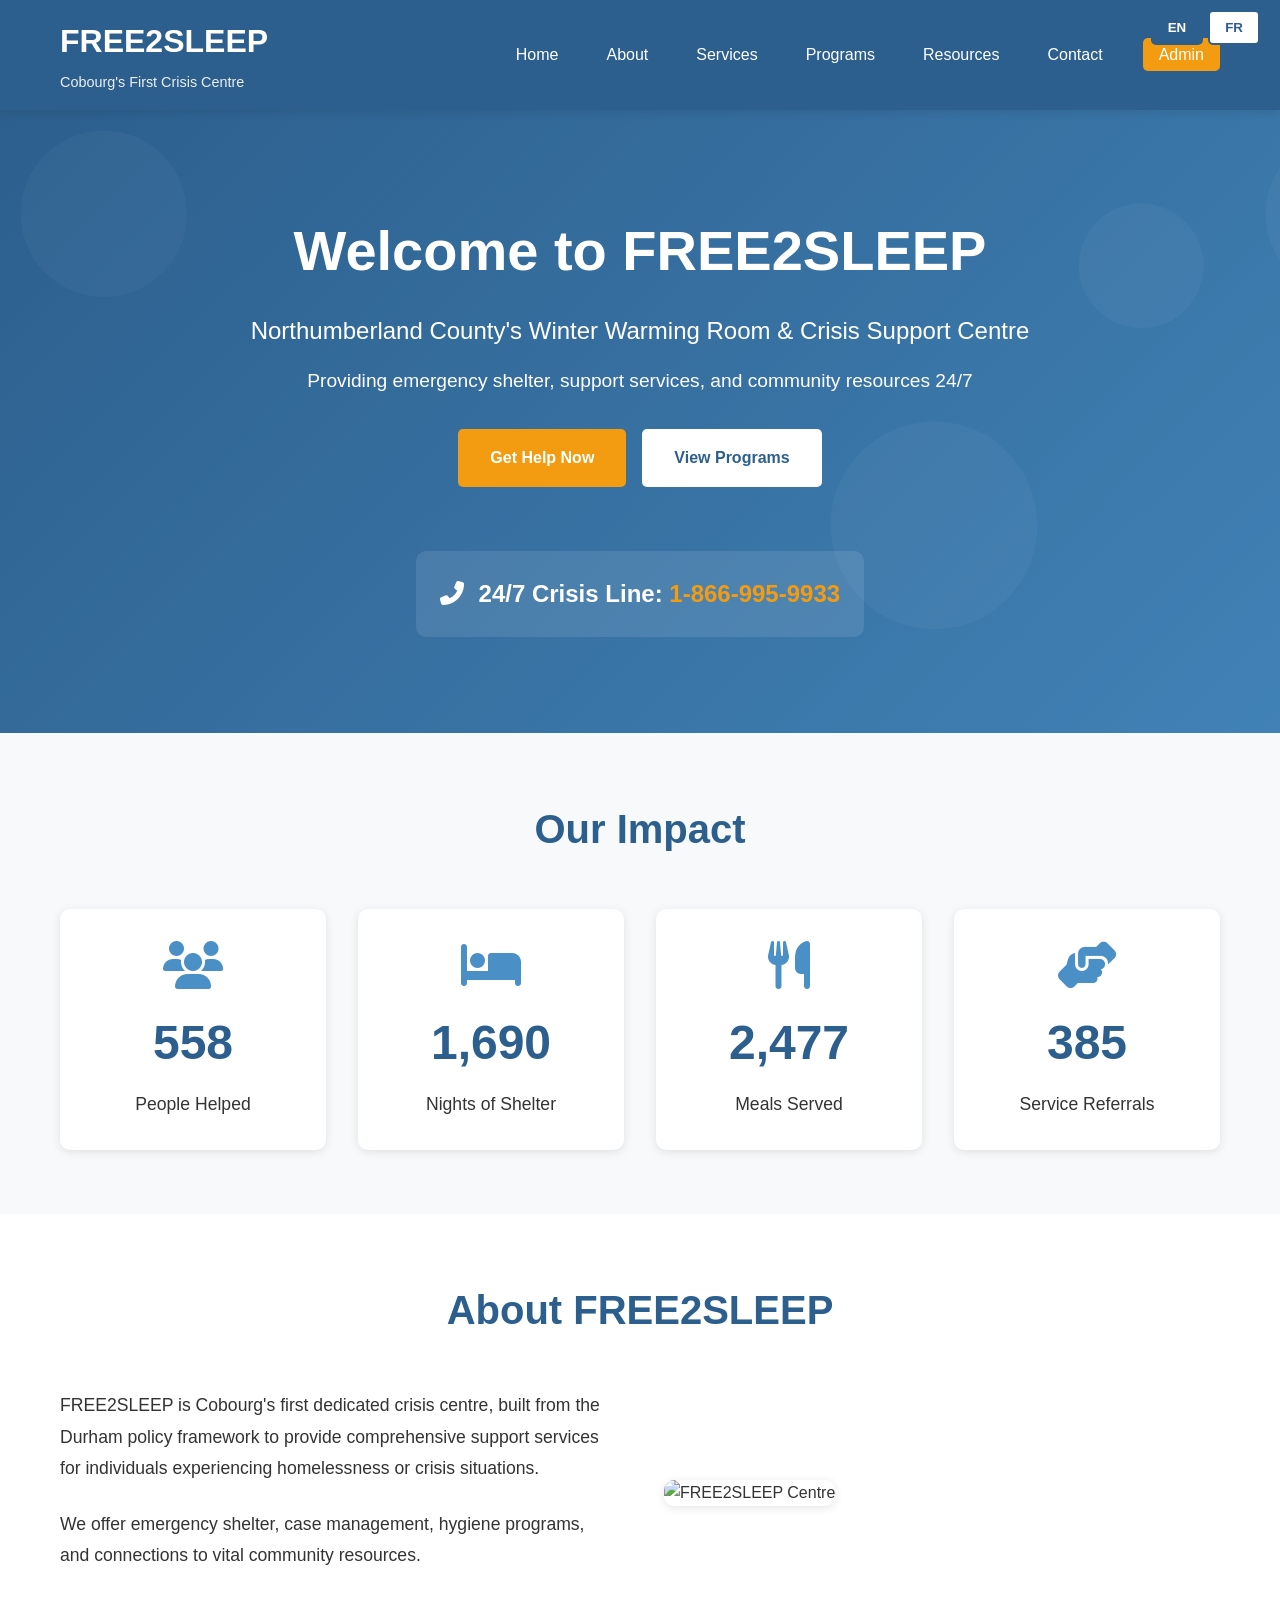
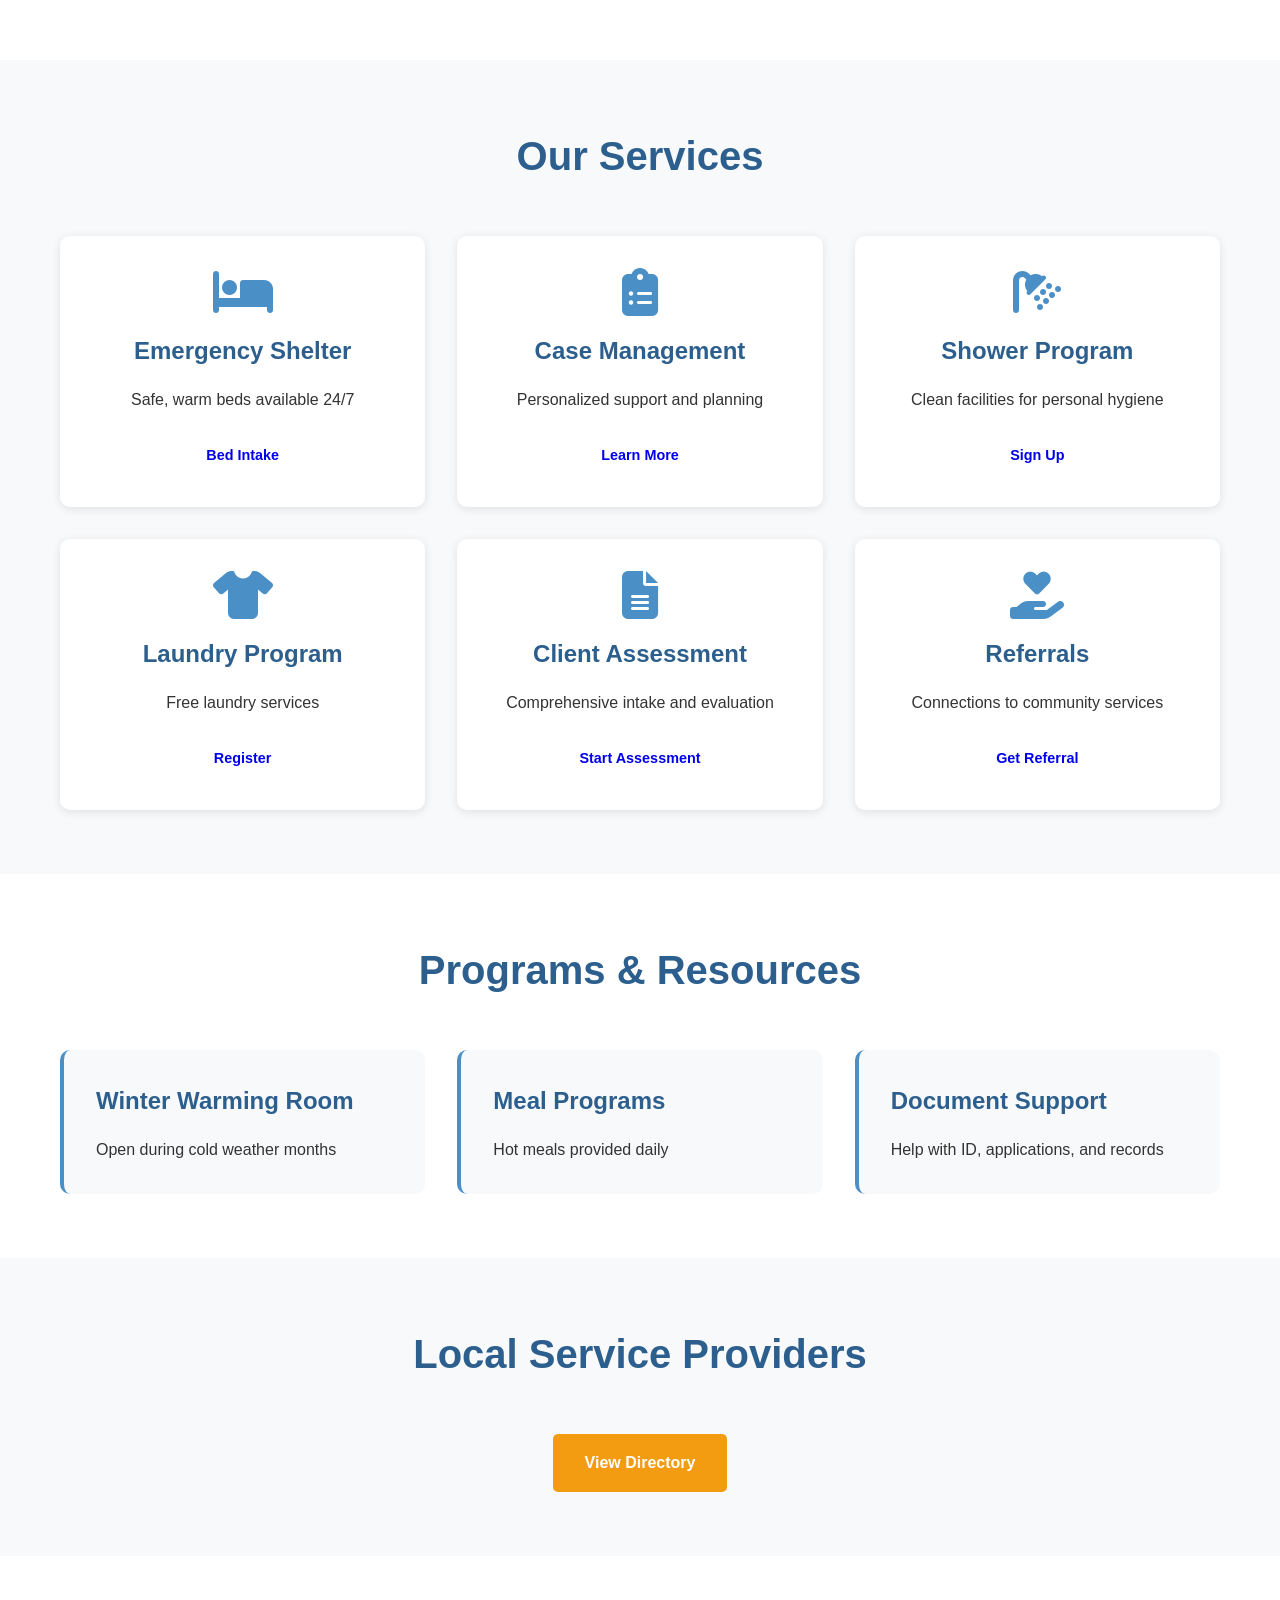
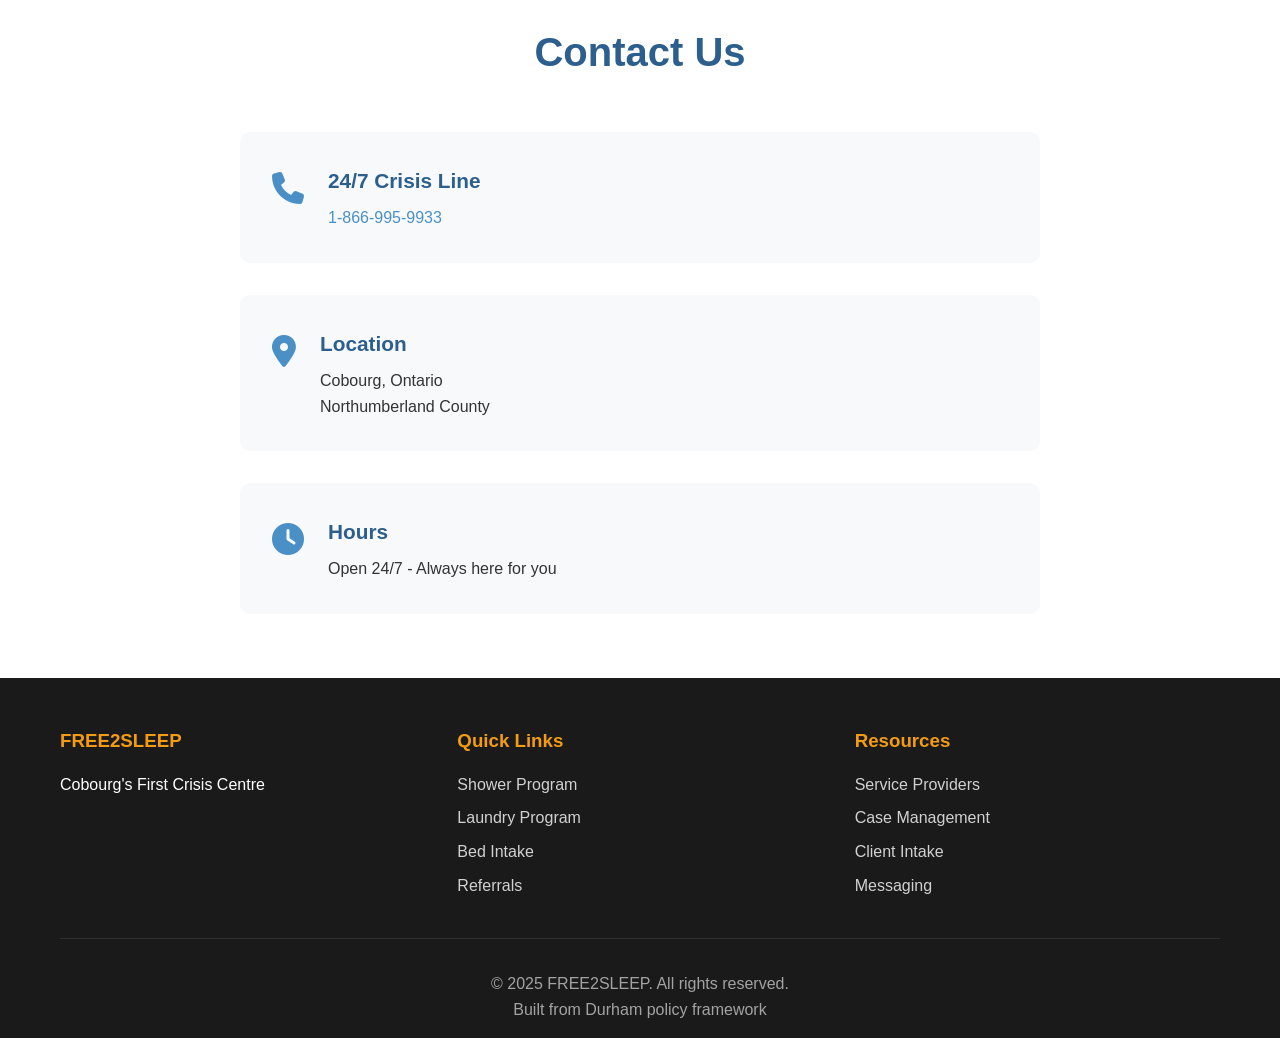
==== index.html @ a11d5637 "Add all website pages and core functionality Co-authored-by: acesonder <191418417+acesonder@users.no" ====
<!DOCTYPE html>
<html lang="en">
<head>
    <meta charset="UTF-8">
    <meta name="viewport" content="width=device-width, initial-scale=1.0">
    <meta name="description" content="FREE2SLEEP - Cobourg's First Crisis Centre providing emergency shelter, support services, and community resources">
    <title>FREE2SLEEP - Cobourg Crisis Centre</title>
    <link rel="stylesheet" href="css/styles.css">
    <link rel="stylesheet" href="https://cdnjs.cloudflare.com/ajax/libs/font-awesome/6.4.0/css/all.min.css">
</head>
<body>
    <!-- Language Selector -->
    <div class="language-selector">
        <button id="lang-en" class="lang-btn active" aria-label="English">EN</button>
        <button id="lang-fr" class="lang-btn" aria-label="Français">FR</button>
    </div>

    <!-- Navigation -->
    <nav class="navbar" role="navigation" aria-label="Main navigation">
        <div class="container">
            <div class="nav-brand">
                <h1>FREE2SLEEP</h1>
                <p class="tagline" data-en="Cobourg's First Crisis Centre" data-fr="Premier centre de crise de Cobourg">Cobourg's First Crisis Centre</p>
            </div>
            <button class="nav-toggle" aria-label="Toggle navigation" aria-expanded="false">
                <span></span>
                <span></span>
                <span></span>
            </button>
            <ul class="nav-menu">
                <li><a href="#home" data-en="Home" data-fr="Accueil">Home</a></li>
                <li><a href="#about" data-en="About" data-fr="À propos">About</a></li>
                <li><a href="#services" data-en="Services" data-fr="Services">Services</a></li>
                <li><a href="#programs" data-en="Programs" data-fr="Programmes">Programs</a></li>
                <li><a href="#resources" data-en="Resources" data-fr="Ressources">Resources</a></li>
                <li><a href="#contact" data-en="Contact" data-fr="Contact">Contact</a></li>
                <li><a href="admin.html" class="admin-link" data-en="Admin" data-fr="Admin">Admin</a></li>
            </ul>
        </div>
    </nav>

    <!-- Hero Section -->
    <section id="home" class="hero" role="banner">
        <div class="hero-overlay"></div>
        <div class="container hero-content">
            <h2 class="hero-title" data-en="Welcome to FREE2SLEEP" data-fr="Bienvenue à FREE2SLEEP">Welcome to FREE2SLEEP</h2>
            <p class="hero-subtitle" data-en="Northumberland County's Winter Warming Room & Crisis Support Centre" data-fr="Salle de réchauffement d'hiver et centre de soutien en cas de crise du comté de Northumberland">Northumberland County's Winter Warming Room & Crisis Support Centre</p>
            <p class="hero-description" data-en="Providing emergency shelter, support services, and community resources 24/7" data-fr="Fournir un hébergement d'urgence, des services de soutien et des ressources communautaires 24h/24 et 7j/7">Providing emergency shelter, support services, and community resources 24/7</p>
            <div class="hero-buttons">
                <a href="#services" class="btn btn-primary" data-en="Get Help Now" data-fr="Obtenir de l'aide maintenant">Get Help Now</a>
                <a href="#programs" class="btn btn-secondary" data-en="View Programs" data-fr="Voir les programmes">View Programs</a>
            </div>
            <div class="emergency-contact">
                <i class="fas fa-phone-alt"></i>
                <span data-en="24/7 Crisis Line: " data-fr="Ligne de crise 24/7 : ">24/7 Crisis Line: </span>
                <a href="tel:1-866-995-9933">1-866-995-9933</a>
            </div>
        </div>
    </section>

    <!-- Statistics Section -->
    <section id="count" class="stats-section">
        <div class="container">
            <h2 class="section-title" data-en="Our Impact" data-fr="Notre impact">Our Impact</h2>
            <div class="stats-grid">
                <div class="stat-card">
                    <i class="fas fa-users"></i>
                    <div class="stat-number" data-target="1247">0</div>
                    <div class="stat-label" data-en="People Helped" data-fr="Personnes aidées">People Helped</div>
                </div>
                <div class="stat-card">
                    <i class="fas fa-bed"></i>
                    <div class="stat-number" data-target="3842">0</div>
                    <div class="stat-label" data-en="Nights of Shelter" data-fr="Nuits d'hébergement">Nights of Shelter</div>
                </div>
                <div class="stat-card">
                    <i class="fas fa-utensils"></i>
                    <div class="stat-number" data-target="5630">0</div>
                    <div class="stat-label" data-en="Meals Served" data-fr="Repas servis">Meals Served</div>
                </div>
                <div class="stat-card">
                    <i class="fas fa-hands-helping"></i>
                    <div class="stat-number" data-target="892">0</div>
                    <div class="stat-label" data-en="Service Referrals" data-fr="Références de services">Service Referrals</div>
                </div>
            </div>
        </div>
    </section>

    <!-- About Section -->
    <section id="about" class="about-section">
        <div class="container">
            <h2 class="section-title" data-en="About FREE2SLEEP" data-fr="À propos de FREE2SLEEP">About FREE2SLEEP</h2>
            <div class="about-content">
                <div class="about-text">
                    <p data-en="FREE2SLEEP is Cobourg's first dedicated crisis centre, built from the Durham policy framework to provide comprehensive support services for individuals experiencing homelessness or crisis situations." data-fr="FREE2SLEEP est le premier centre de crise dédié de Cobourg, construit à partir du cadre politique de Durham pour fournir des services de soutien complets aux personnes en situation d'itinérance ou de crise.">
                        FREE2SLEEP is Cobourg's first dedicated crisis centre, built from the Durham policy framework to provide comprehensive support services for individuals experiencing homelessness or crisis situations.
                    </p>
                    <p data-en="We offer emergency shelter, case management, hygiene programs, and connections to vital community resources." data-fr="Nous offrons un hébergement d'urgence, une gestion de cas, des programmes d'hygiène et des connexions à des ressources communautaires vitales.">
                        We offer emergency shelter, case management, hygiene programs, and connections to vital community resources.
                    </p>
                </div>
                <div class="about-image">
                    <img src="images/placeholder-about.jpg" alt="FREE2SLEEP Centre" loading="lazy">
                </div>
            </div>
        </div>
    </section>

    <!-- Services Section -->
    <section id="services" class="services-section">
        <div class="container">
            <h2 class="section-title" data-en="Our Services" data-fr="Nos services">Our Services</h2>
            <div class="services-grid">
                <div class="service-card">
                    <i class="fas fa-bed"></i>
                    <h3 data-en="Emergency Shelter" data-fr="Hébergement d'urgence">Emergency Shelter</h3>
                    <p data-en="Safe, warm beds available 24/7" data-fr="Lits sûrs et chauds disponibles 24h/24 et 7j/7">Safe, warm beds available 24/7</p>
                    <a href="bed-intake.html" class="btn btn-small" data-en="Bed Intake" data-fr="Admission au lit">Bed Intake</a>
                </div>
                <div class="service-card">
                    <i class="fas fa-clipboard-list"></i>
                    <h3 data-en="Case Management" data-fr="Gestion de cas">Case Management</h3>
                    <p data-en="Personalized support and planning" data-fr="Soutien et planification personnalisés">Personalized support and planning</p>
                    <a href="case-management.html" class="btn btn-small" data-en="Learn More" data-fr="En savoir plus">Learn More</a>
                </div>
                <div class="service-card">
                    <i class="fas fa-shower"></i>
                    <h3 data-en="Shower Program" data-fr="Programme de douche">Shower Program</h3>
                    <p data-en="Clean facilities for personal hygiene" data-fr="Installations propres pour l'hygiène personnelle">Clean facilities for personal hygiene</p>
                    <a href="shower-program.html" class="btn btn-small" data-en="Sign Up" data-fr="S'inscrire">Sign Up</a>
                </div>
                <div class="service-card">
                    <i class="fas fa-tshirt"></i>
                    <h3 data-en="Laundry Program" data-fr="Programme de buanderie">Laundry Program</h3>
                    <p data-en="Free laundry services" data-fr="Services de buanderie gratuits">Free laundry services</p>
                    <a href="laundry-program.html" class="btn btn-small" data-en="Register" data-fr="S'inscrire">Register</a>
                </div>
                <div class="service-card">
                    <i class="fas fa-file-alt"></i>
                    <h3 data-en="Client Assessment" data-fr="Évaluation du client">Client Assessment</h3>
                    <p data-en="Comprehensive intake and evaluation" data-fr="Admission et évaluation complètes">Comprehensive intake and evaluation</p>
                    <a href="client-intake.html" class="btn btn-small" data-en="Start Assessment" data-fr="Commencer l'évaluation">Start Assessment</a>
                </div>
                <div class="service-card">
                    <i class="fas fa-hand-holding-heart"></i>
                    <h3 data-en="Referrals" data-fr="Références">Referrals</h3>
                    <p data-en="Connections to community services" data-fr="Connexions aux services communautaires">Connections to community services</p>
                    <a href="referral.html" class="btn btn-small" data-en="Get Referral" data-fr="Obtenir une référence">Get Referral</a>
                </div>
            </div>
        </div>
    </section>

    <!-- Programs Section -->
    <section id="programs" class="programs-section">
        <div class="container">
            <h2 class="section-title" data-en="Programs & Resources" data-fr="Programmes et ressources">Programs & Resources</h2>
            <div class="programs-grid">
                <div class="program-card">
                    <h3 data-en="Winter Warming Room" data-fr="Salle de réchauffement d'hiver">Winter Warming Room</h3>
                    <p data-en="Open during cold weather months" data-fr="Ouvert pendant les mois froids">Open during cold weather months</p>
                </div>
                <div class="program-card">
                    <h3 data-en="Meal Programs" data-fr="Programmes de repas">Meal Programs</h3>
                    <p data-en="Hot meals provided daily" data-fr="Repas chauds servis quotidiennement">Hot meals provided daily</p>
                </div>
                <div class="program-card">
                    <h3 data-en="Document Support" data-fr="Soutien aux documents">Document Support</h3>
                    <p data-en="Help with ID, applications, and records" data-fr="Aide avec l'identification, les demandes et les dossiers">Help with ID, applications, and records</p>
                </div>
            </div>
        </div>
    </section>

    <!-- Resources Section -->
    <section id="resources" class="resources-section">
        <div class="container">
            <h2 class="section-title" data-en="Local Service Providers" data-fr="Fournisseurs de services locaux">Local Service Providers</h2>
            <div class="resources-link">
                <a href="service-providers.html" class="btn btn-primary" data-en="View Directory" data-fr="Voir l'annuaire">View Directory</a>
            </div>
        </div>
    </section>

    <!-- Contact Section -->
    <section id="contact" class="contact-section">
        <div class="container">
            <h2 class="section-title" data-en="Contact Us" data-fr="Nous contacter">Contact Us</h2>
            <div class="contact-content">
                <div class="contact-info">
                    <div class="contact-item">
                        <i class="fas fa-phone"></i>
                        <div>
                            <h3 data-en="24/7 Crisis Line" data-fr="Ligne de crise 24/7">24/7 Crisis Line</h3>
                            <p><a href="tel:1-866-995-9933">1-866-995-9933</a></p>
                        </div>
                    </div>
                    <div class="contact-item">
                        <i class="fas fa-map-marker-alt"></i>
                        <div>
                            <h3 data-en="Location" data-fr="Emplacement">Location</h3>
                            <p>Cobourg, Ontario<br>Northumberland County</p>
                        </div>
                    </div>
                    <div class="contact-item">
                        <i class="fas fa-clock"></i>
                        <div>
                            <h3 data-en="Hours" data-fr="Heures">Hours</h3>
                            <p data-en="Open 24/7 - Always here for you" data-fr="Ouvert 24h/24 et 7j/7 - Toujours là pour vous">Open 24/7 - Always here for you</p>
                        </div>
                    </div>
                </div>
            </div>
        </div>
    </section>

    <!-- Footer -->
    <footer class="footer">
        <div class="container">
            <div class="footer-content">
                <div class="footer-section">
                    <h3>FREE2SLEEP</h3>
                    <p data-en="Cobourg's First Crisis Centre" data-fr="Premier centre de crise de Cobourg">Cobourg's First Crisis Centre</p>
                </div>
                <div class="footer-section">
                    <h3 data-en="Quick Links" data-fr="Liens rapides">Quick Links</h3>
                    <ul>
                        <li><a href="shower-program.html" data-en="Shower Program" data-fr="Programme de douche">Shower Program</a></li>
                        <li><a href="laundry-program.html" data-en="Laundry Program" data-fr="Programme de buanderie">Laundry Program</a></li>
                        <li><a href="bed-intake.html" data-en="Bed Intake" data-fr="Admission au lit">Bed Intake</a></li>
                        <li><a href="referral.html" data-en="Referrals" data-fr="Références">Referrals</a></li>
                    </ul>
                </div>
                <div class="footer-section">
                    <h3 data-en="Resources" data-fr="Ressources">Resources</h3>
                    <ul>
                        <li><a href="service-providers.html" data-en="Service Providers" data-fr="Fournisseurs de services">Service Providers</a></li>
                        <li><a href="case-management.html" data-en="Case Management" data-fr="Gestion de cas">Case Management</a></li>
                        <li><a href="client-intake.html" data-en="Client Intake" data-fr="Admission des clients">Client Intake</a></li>
                        <li><a href="messaging.html" data-en="Messaging" data-fr="Messagerie">Messaging</a></li>
                    </ul>
                </div>
            </div>
            <div class="footer-bottom">
                <p>&copy; 2025 FREE2SLEEP. <span data-en="All rights reserved." data-fr="Tous droits réservés.">All rights reserved.</span></p>
                <p data-en="Built from Durham policy framework" data-fr="Construit à partir du cadre politique de Durham">Built from Durham policy framework</p>
            </div>
        </div>
    </footer>

    <script src="js/main.js"></script>
</body>
</html>
---- css/styles.css ----
/* CSS Reset and Base Styles */
* {
    margin: 0;
    padding: 0;
    box-sizing: border-box;
}

:root {
    --primary-color: #2c5f8d;
    --secondary-color: #4a90c7;
    --accent-color: #f39c12;
    --text-dark: #333333;
    --text-light: #ffffff;
    --bg-light: #f8f9fa;
    --bg-dark: #1a1a1a;
    --success-color: #27ae60;
    --warning-color: #e74c3c;
    --border-color: #dee2e6;
    --shadow: 0 2px 10px rgba(0, 0, 0, 0.1);
    --shadow-lg: 0 4px 20px rgba(0, 0, 0, 0.15);
}

body {
    font-family: 'Segoe UI', Tahoma, Geneva, Verdana, sans-serif;
    line-height: 1.6;
    color: var(--text-dark);
    background-color: #ffffff;
}

/* Accessibility */
.skip-link {
    position: absolute;
    top: -40px;
    left: 0;
    background: var(--primary-color);
    color: white;
    padding: 8px;
    text-decoration: none;
    z-index: 100;
}

.skip-link:focus {
    top: 0;
}

/* Language Selector */
.language-selector {
    position: fixed;
    top: 10px;
    right: 20px;
    z-index: 1000;
    display: flex;
    gap: 5px;
}

.lang-btn {
    padding: 8px 15px;
    border: 2px solid var(--primary-color);
    background: white;
    color: var(--primary-color);
    cursor: pointer;
    font-weight: bold;
    border-radius: 5px;
    transition: all 0.3s;
}

.lang-btn:hover,
.lang-btn.active {
    background: var(--primary-color);
    color: white;
}

/* Container */
.container {
    max-width: 1200px;
    margin: 0 auto;
    padding: 0 20px;
}

/* Navigation */
.navbar {
    background: var(--primary-color);
    color: white;
    padding: 1rem 0;
    position: sticky;
    top: 0;
    z-index: 999;
    box-shadow: var(--shadow);
}

.navbar .container {
    display: flex;
    justify-content: space-between;
    align-items: center;
}

.nav-brand h1 {
    font-size: 2rem;
    color: white;
    margin-bottom: 0.25rem;
}

.nav-brand .tagline {
    font-size: 0.9rem;
    color: rgba(255, 255, 255, 0.9);
}

.nav-menu {
    display: flex;
    list-style: none;
    gap: 2rem;
    align-items: center;
}

.nav-menu a {
    color: white;
    text-decoration: none;
    font-weight: 500;
    transition: color 0.3s;
    padding: 0.5rem;
}

.nav-menu a:hover,
.nav-menu a:focus {
    color: var(--accent-color);
}

.admin-link {
    background: var(--accent-color);
    padding: 0.5rem 1rem !important;
    border-radius: 5px;
}

.nav-toggle {
    display: none;
    flex-direction: column;
    background: none;
    border: none;
    cursor: pointer;
    padding: 0.5rem;
}

.nav-toggle span {
    width: 25px;
    height: 3px;
    background: white;
    margin: 3px 0;
    transition: 0.3s;
}

/* Hero Section */
.hero {
    position: relative;
    background: linear-gradient(135deg, var(--primary-color) 0%, var(--secondary-color) 100%);
    color: white;
    padding: 6rem 0;
    text-align: center;
    min-height: 600px;
    display: flex;
    align-items: center;
}

.hero-overlay {
    position: absolute;
    top: 0;
    left: 0;
    width: 100%;
    height: 100%;
    background: url('data:image/svg+xml,<svg xmlns="http://www.w3.org/2000/svg" viewBox="0 0 1200 600"><rect fill="%232c5f8d" width="1200" height="600"/><g opacity="0.1"><circle fill="white" cx="100" cy="100" r="80"/><circle fill="white" cx="900" cy="400" r="100"/><circle fill="white" cx="1100" cy="150" r="60"/></g></svg>');
    opacity: 0.3;
}

.hero-content {
    position: relative;
    z-index: 1;
}

.hero-title {
    font-size: 3.5rem;
    margin-bottom: 1rem;
    animation: fadeInUp 1s ease-out;
}

.hero-subtitle {
    font-size: 1.5rem;
    margin-bottom: 1rem;
    animation: fadeInUp 1s ease-out 0.2s;
    animation-fill-mode: both;
}

.hero-description {
    font-size: 1.2rem;
    margin-bottom: 2rem;
    max-width: 700px;
    margin-left: auto;
    margin-right: auto;
    animation: fadeInUp 1s ease-out 0.4s;
    animation-fill-mode: both;
}

.hero-buttons {
    display: flex;
    gap: 1rem;
    justify-content: center;
    margin-bottom: 2rem;
    animation: fadeInUp 1s ease-out 0.6s;
    animation-fill-mode: both;
}

.emergency-contact {
    font-size: 1.5rem;
    font-weight: bold;
    margin-top: 2rem;
    padding: 1.5rem;
    background: rgba(255, 255, 255, 0.1);
    border-radius: 10px;
    display: inline-block;
    animation: fadeInUp 1s ease-out 0.8s;
    animation-fill-mode: both;
}

.emergency-contact a {
    color: var(--accent-color);
    text-decoration: none;
}

.emergency-contact i {
    margin-right: 0.5rem;
}

/* Buttons */
.btn {
    display: inline-block;
    padding: 1rem 2rem;
    border: none;
    border-radius: 5px;
    font-size: 1rem;
    font-weight: 600;
    text-decoration: none;
    cursor: pointer;
    transition: all 0.3s;
}

.btn-primary {
    background: var(--accent-color);
    color: white;
}

.btn-primary:hover,
.btn-primary:focus {
    background: #e67e22;
    transform: translateY(-2px);
    box-shadow: var(--shadow-lg);
}

.btn-secondary {
    background: white;
    color: var(--primary-color);
}

.btn-secondary:hover,
.btn-secondary:focus {
    background: var(--bg-light);
    transform: translateY(-2px);
}

.btn-small {
    padding: 0.5rem 1rem;
    font-size: 0.9rem;
}

/* Statistics Section */
.stats-section {
    padding: 4rem 0;
    background: var(--bg-light);
}

.section-title {
    text-align: center;
    font-size: 2.5rem;
    margin-bottom: 3rem;
    color: var(--primary-color);
}

.stats-grid {
    display: grid;
    grid-template-columns: repeat(auto-fit, minmax(250px, 1fr));
    gap: 2rem;
}

.stat-card {
    background: white;
    padding: 2rem;
    border-radius: 10px;
    text-align: center;
    box-shadow: var(--shadow);
    transition: transform 0.3s;
}

.stat-card:hover {
    transform: translateY(-5px);
    box-shadow: var(--shadow-lg);
}

.stat-card i {
    font-size: 3rem;
    color: var(--secondary-color);
    margin-bottom: 1rem;
}

.stat-number {
    font-size: 3rem;
    font-weight: bold;
    color: var(--primary-color);
    margin-bottom: 0.5rem;
}

.stat-label {
    font-size: 1.1rem;
    color: var(--text-dark);
}

/* About Section */
.about-section {
    padding: 4rem 0;
}

.about-content {
    display: grid;
    grid-template-columns: 1fr 1fr;
    gap: 3rem;
    align-items: center;
}

.about-text p {
    margin-bottom: 1.5rem;
    font-size: 1.1rem;
    line-height: 1.8;
}

.about-image img {
    width: 100%;
    border-radius: 10px;
    box-shadow: var(--shadow);
}

/* Services Section */
.services-section {
    padding: 4rem 0;
    background: var(--bg-light);
}

.services-grid {
    display: grid;
    grid-template-columns: repeat(auto-fit, minmax(300px, 1fr));
    gap: 2rem;
}

.service-card {
    background: white;
    padding: 2rem;
    border-radius: 10px;
    box-shadow: var(--shadow);
    text-align: center;
    transition: transform 0.3s;
}

.service-card:hover {
    transform: translateY(-5px);
    box-shadow: var(--shadow-lg);
}

.service-card i {
    font-size: 3rem;
    color: var(--secondary-color);
    margin-bottom: 1rem;
}

.service-card h3 {
    font-size: 1.5rem;
    margin-bottom: 1rem;
    color: var(--primary-color);
}

.service-card p {
    margin-bottom: 1.5rem;
    color: var(--text-dark);
}

/* Programs Section */
.programs-section {
    padding: 4rem 0;
}

.programs-grid {
    display: grid;
    grid-template-columns: repeat(auto-fit, minmax(300px, 1fr));
    gap: 2rem;
}

.program-card {
    background: var(--bg-light);
    padding: 2rem;
    border-radius: 10px;
    border-left: 4px solid var(--secondary-color);
}

.program-card h3 {
    font-size: 1.5rem;
    margin-bottom: 1rem;
    color: var(--primary-color);
}

/* Resources Section */
.resources-section {
    padding: 4rem 0;
    background: var(--bg-light);
    text-align: center;
}

.resources-link {
    margin-top: 2rem;
}

/* Contact Section */
.contact-section {
    padding: 4rem 0;
}

.contact-content {
    max-width: 800px;
    margin: 0 auto;
}

.contact-info {
    display: grid;
    gap: 2rem;
}

.contact-item {
    display: flex;
    align-items: flex-start;
    gap: 1.5rem;
    padding: 2rem;
    background: var(--bg-light);
    border-radius: 10px;
}

.contact-item i {
    font-size: 2rem;
    color: var(--secondary-color);
    margin-top: 0.5rem;
}

.contact-item h3 {
    font-size: 1.3rem;
    margin-bottom: 0.5rem;
    color: var(--primary-color);
}

.contact-item a {
    color: var(--secondary-color);
    text-decoration: none;
    font-weight: 500;
}

/* Footer */
.footer {
    background: var(--bg-dark);
    color: white;
    padding: 3rem 0 1rem;
}

.footer-content {
    display: grid;
    grid-template-columns: repeat(auto-fit, minmax(250px, 1fr));
    gap: 2rem;
    margin-bottom: 2rem;
}

.footer-section h3 {
    margin-bottom: 1rem;
    color: var(--accent-color);
}

.footer-section ul {
    list-style: none;
}

.footer-section ul li {
    margin-bottom: 0.5rem;
}

.footer-section a {
    color: rgba(255, 255, 255, 0.8);
    text-decoration: none;
    transition: color 0.3s;
}

.footer-section a:hover {
    color: var(--accent-color);
}

.footer-bottom {
    text-align: center;
    padding-top: 2rem;
    border-top: 1px solid rgba(255, 255, 255, 0.1);
    color: rgba(255, 255, 255, 0.6);
}

/* Forms */
.form-container {
    max-width: 800px;
    margin: 0 auto;
    padding: 3rem 0;
}

.form-group {
    margin-bottom: 1.5rem;
}

.form-group label {
    display: block;
    margin-bottom: 0.5rem;
    font-weight: 600;
    color: var(--text-dark);
}

.form-group input,
.form-group select,
.form-group textarea {
    width: 100%;
    padding: 0.75rem;
    border: 2px solid var(--border-color);
    border-radius: 5px;
    font-size: 1rem;
    transition: border-color 0.3s;
}

.form-group input:focus,
.form-group select:focus,
.form-group textarea:focus {
    outline: none;
    border-color: var(--secondary-color);
}

.form-group textarea {
    min-height: 120px;
    resize: vertical;
}

.form-required {
    color: var(--warning-color);
}

/* Admin Login */
.admin-login {
    max-width: 400px;
    margin: 5rem auto;
    padding: 2rem;
    background: white;
    border-radius: 10px;
    box-shadow: var(--shadow-lg);
}

.admin-dashboard {
    padding: 2rem 0;
}

.dashboard-grid {
    display: grid;
    grid-template-columns: repeat(auto-fit, minmax(250px, 1fr));
    gap: 2rem;
    margin-top: 2rem;
}

.dashboard-card {
    background: white;
    padding: 2rem;
    border-radius: 10px;
    box-shadow: var(--shadow);
    text-align: center;
}

.dashboard-card i {
    font-size: 3rem;
    color: var(--secondary-color);
    margin-bottom: 1rem;
}

/* Messaging */
.messaging-container {
    display: grid;
    grid-template-columns: 300px 1fr;
    gap: 1rem;
    height: 600px;
    border: 1px solid var(--border-color);
    border-radius: 10px;
    overflow: hidden;
}

.conversation-list {
    background: var(--bg-light);
    overflow-y: auto;
    border-right: 1px solid var(--border-color);
}

.conversation-item {
    padding: 1rem;
    border-bottom: 1px solid var(--border-color);
    cursor: pointer;
    transition: background 0.3s;
}

.conversation-item:hover,
.conversation-item.active {
    background: white;
}

.chat-area {
    display: flex;
    flex-direction: column;
}

.chat-messages {
    flex: 1;
    overflow-y: auto;
    padding: 1rem;
    background: white;
}

.message {
    margin-bottom: 1rem;
    padding: 0.75rem;
    border-radius: 10px;
    max-width: 70%;
}

.message.sent {
    background: var(--secondary-color);
    color: white;
    margin-left: auto;
}

.message.received {
    background: var(--bg-light);
}

.chat-input {
    display: flex;
    padding: 1rem;
    border-top: 1px solid var(--border-color);
}

.chat-input input {
    flex: 1;
    padding: 0.75rem;
    border: 1px solid var(--border-color);
    border-radius: 5px;
    margin-right: 0.5rem;
}

/* Document Sharing */
.document-list {
    display: grid;
    gap: 1rem;
}

.document-item {
    display: flex;
    align-items: center;
    justify-content: space-between;
    padding: 1rem;
    background: var(--bg-light);
    border-radius: 5px;
}

.document-info {
    display: flex;
    align-items: center;
    gap: 1rem;
}

.document-info i {
    font-size: 2rem;
    color: var(--secondary-color);
}

/* Tables */
.data-table {
    width: 100%;
    border-collapse: collapse;
    margin: 2rem 0;
    background: white;
    box-shadow: var(--shadow);
}

.data-table th,
.data-table td {
    padding: 1rem;
    text-align: left;
    border-bottom: 1px solid var(--border-color);
}

.data-table th {
    background: var(--primary-color);
    color: white;
    font-weight: 600;
}

.data-table tr:hover {
    background: var(--bg-light);
}

/* Animations */
@keyframes fadeInUp {
    from {
        opacity: 0;
        transform: translateY(30px);
    }
    to {
        opacity: 1;
        transform: translateY(0);
    }
}

/* Responsive Design */
@media (max-width: 768px) {
    .nav-toggle {
        display: flex;
    }
    
    .nav-menu {
        position: absolute;
        top: 100%;
        left: 0;
        width: 100%;
        background: var(--primary-color);
        flex-direction: column;
        align-items: flex-start;
        padding: 1rem;
        display: none;
        gap: 0;
    }
    
    .nav-menu.active {
        display: flex;
    }
    
    .nav-menu li {
        width: 100%;
    }
    
    .nav-menu a {
        display: block;
        padding: 1rem;
    }
    
    .hero-title {
        font-size: 2rem;
    }
    
    .hero-subtitle {
        font-size: 1.2rem;
    }
    
    .about-content {
        grid-template-columns: 1fr;
    }
    
    .messaging-container {
        grid-template-columns: 1fr;
        height: auto;
    }
    
    .conversation-list {
        border-right: none;
        border-bottom: 1px solid var(--border-color);
    }
    
    .stats-grid,
    .services-grid,
    .programs-grid {
        grid-template-columns: 1fr;
    }
}

@media (max-width: 480px) {
    .hero-buttons {
        flex-direction: column;
    }
    
    .btn {
        width: 100%;
    }
    
    .language-selector {
        top: 5px;
        right: 5px;
    }
    
    .lang-btn {
        padding: 5px 10px;
        font-size: 0.9rem;
    }
}

/* Print Styles */
@media print {
    .navbar,
    .language-selector,
    .footer,
    .btn {
        display: none;
    }
}

/* High Contrast Mode for Accessibility */
@media (prefers-contrast: high) {
    :root {
        --primary-color: #000080;
        --secondary-color: #0000CD;
        --border-color: #000000;
    }
}

/* Reduced Motion for Accessibility */
@media (prefers-reduced-motion: reduce) {
    * {
        animation-duration: 0.01ms !important;
        animation-iteration-count: 1 !important;
        transition-duration: 0.01ms !important;
    }
}
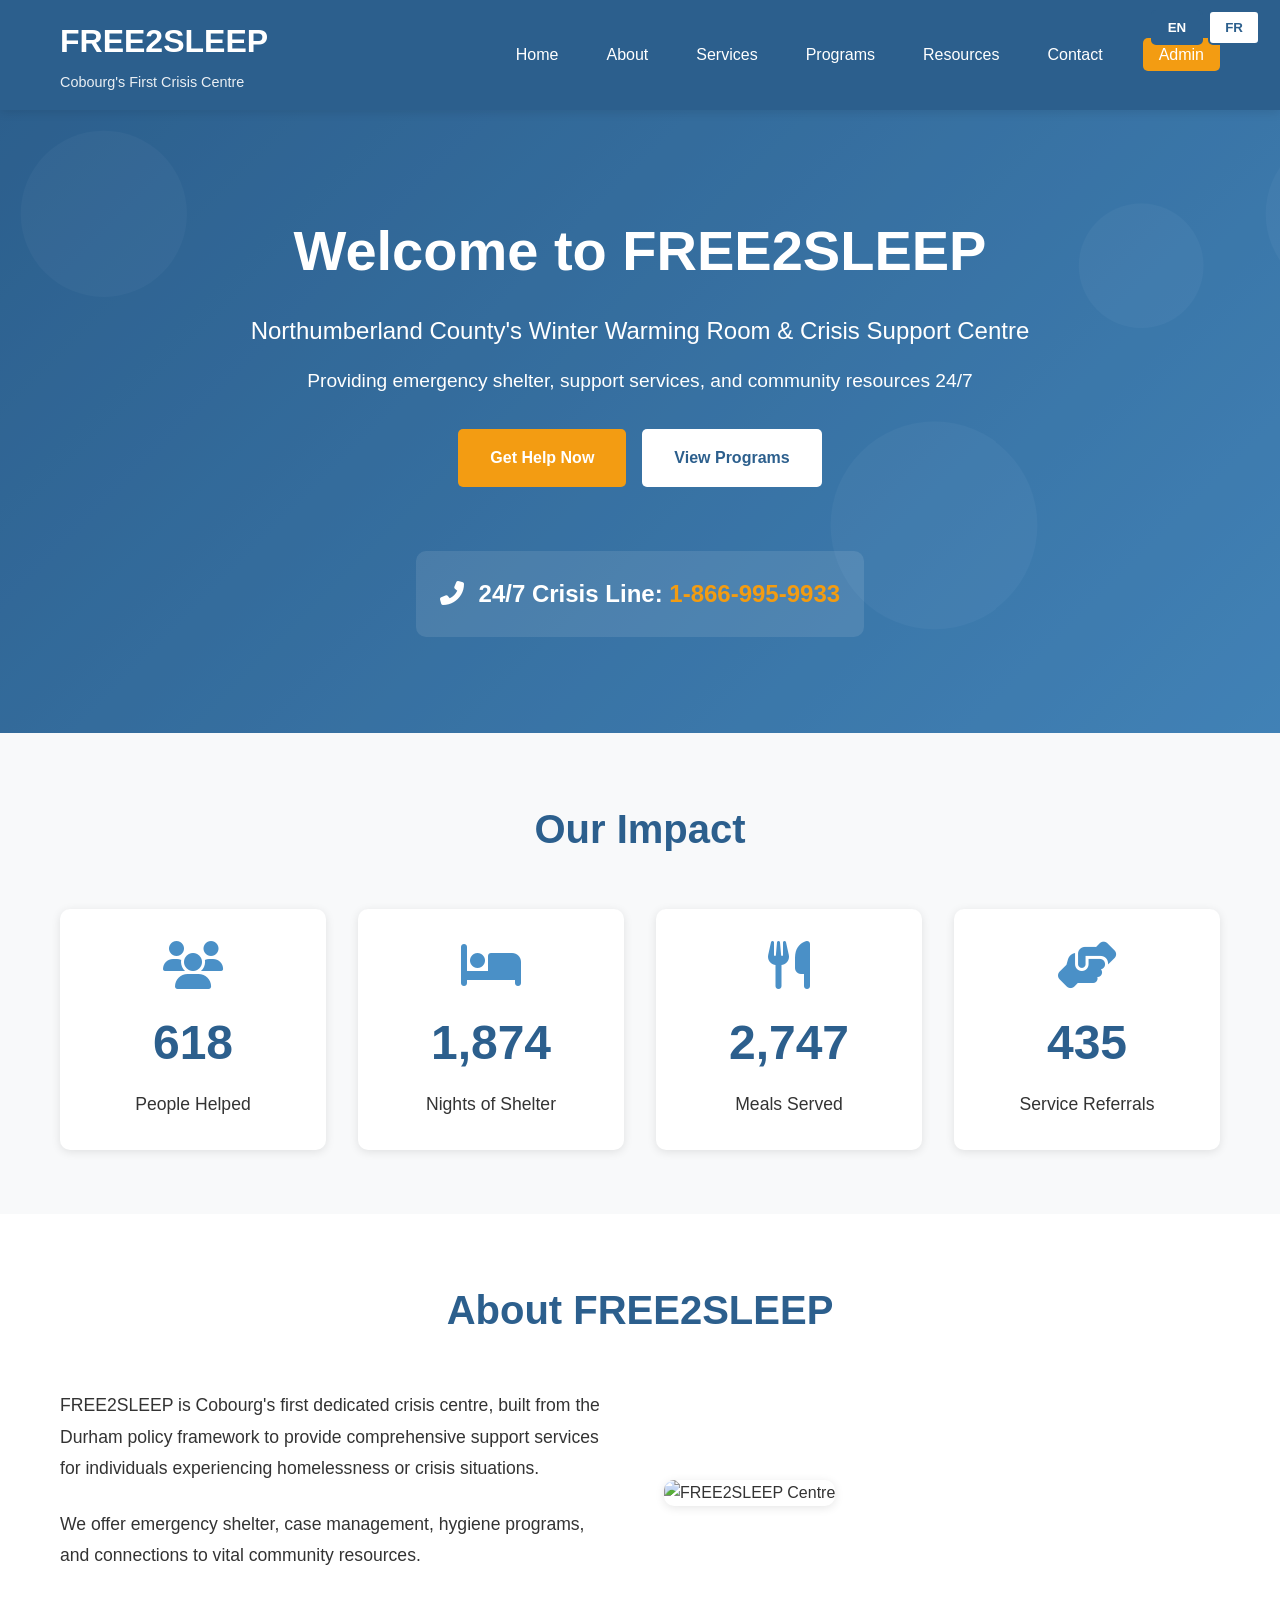
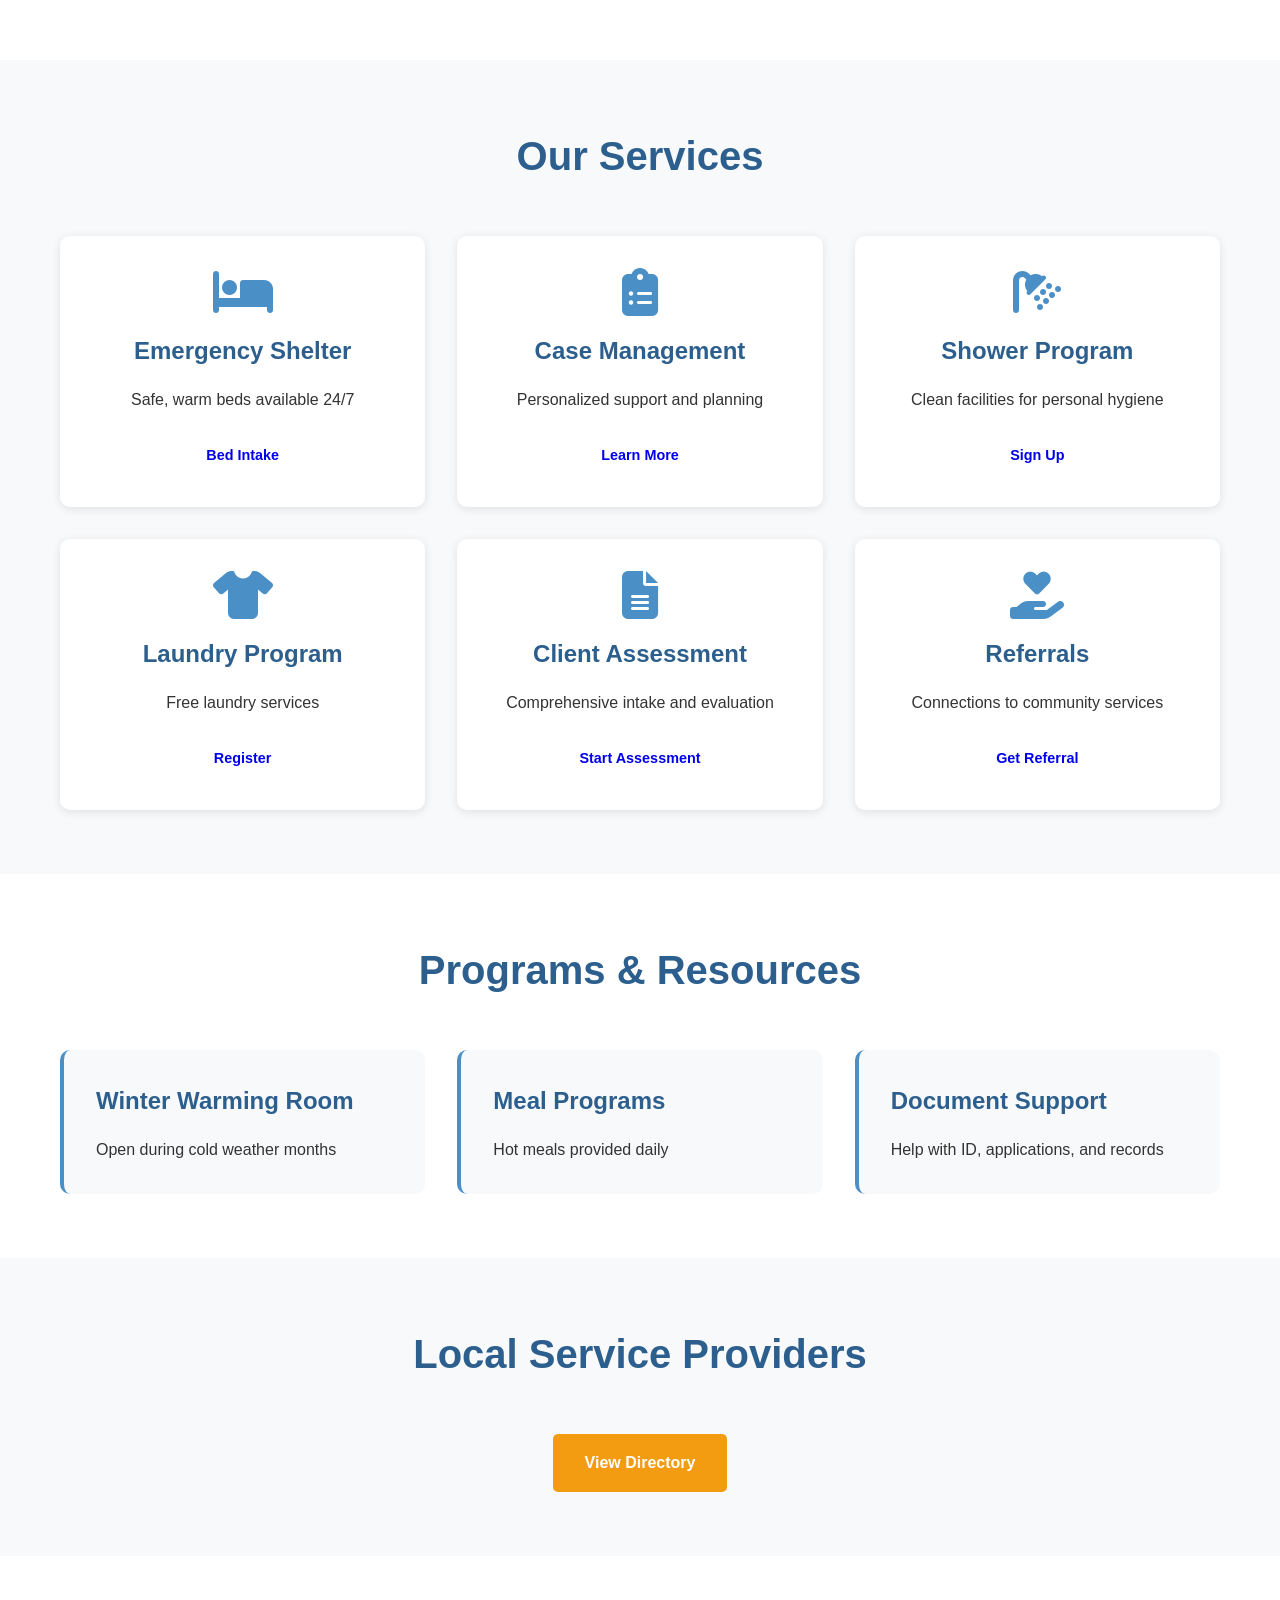
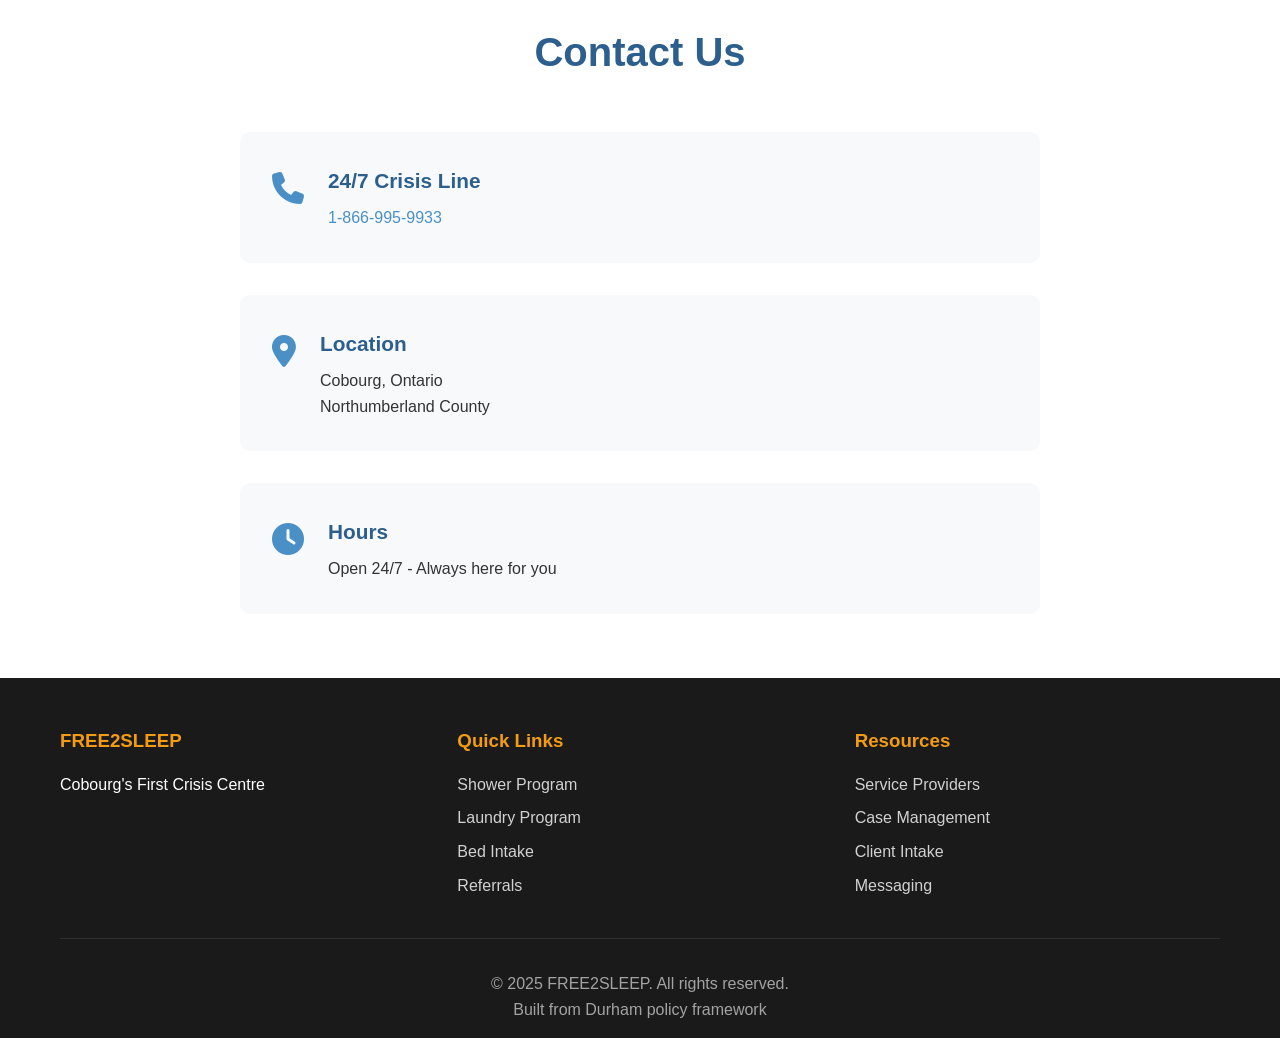
==== commit b20a9ec0: "Add MySQL database backend with PHP API endpoints Co-authored-by: acesonder <191418417+acesonder@use" ====
--- a/index.html
+++ b/index.html
@@ -249,6 +249,7 @@
         </div>
     </footer>
 
+    <script src="js/api-client.js"></script>
     <script src="js/main.js"></script>
 </body>
 </html>
